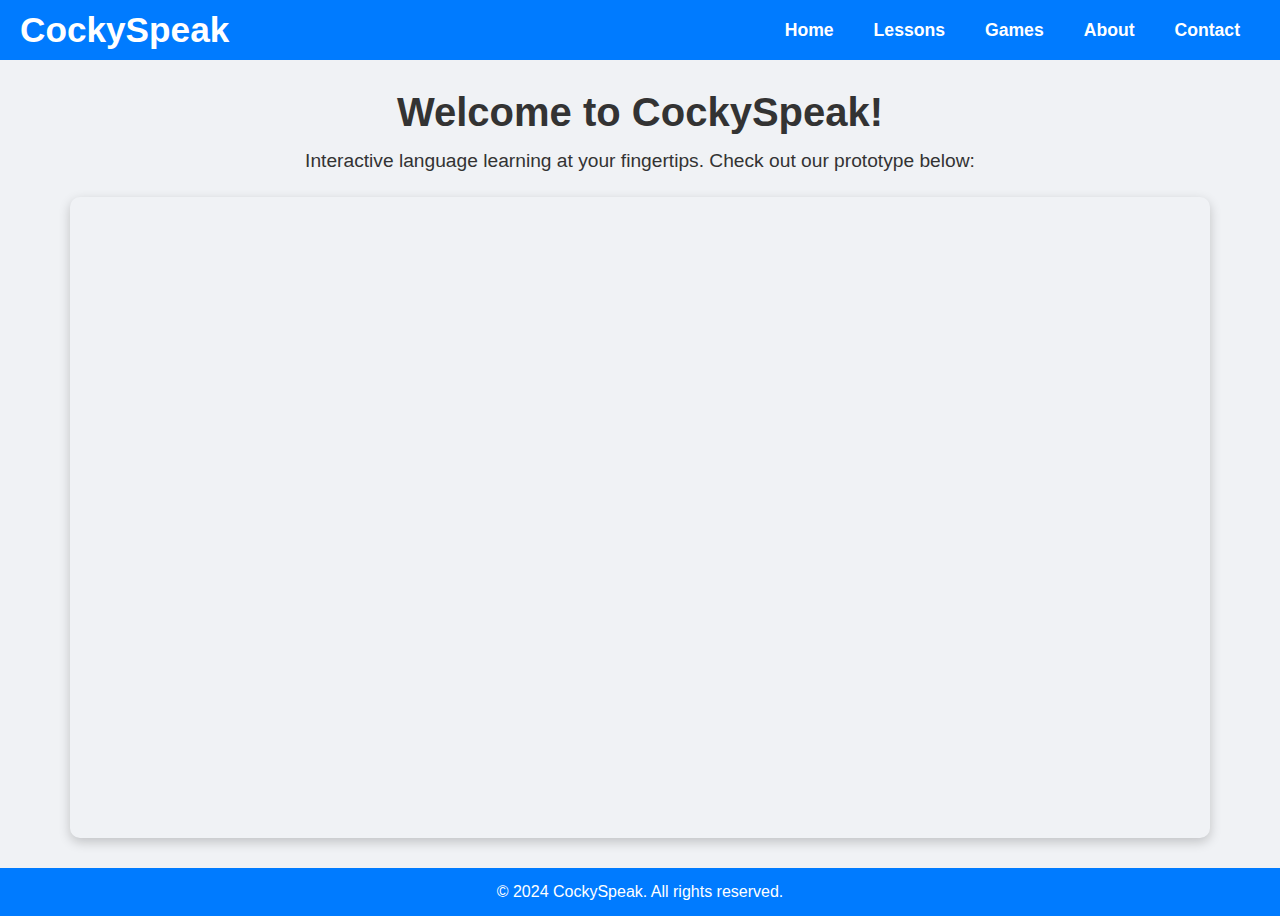
==== docs/index.html @ 4bd40aeb "Helvetica" ====
<!DOCTYPE html>
<html lang="en">
<head>
    <meta charset="UTF-8">
    <meta name="viewport" content="width=device-width, initial-scale=1.0">
    <title>CockySpeak</title>
    <link rel="stylesheet" href="../css/styles.css">
</head>
<body>
    <header>
        <div class="logo">
            <h1>CockySpeak</h1>
        </div>
        <nav>
            <ul>
                <li><a href="#">Home</a></li>
                <li><a href="#">Lessons</a></li>
                <li><a href="#">Games</a></li>
                <li><a href="#">About</a></li>
                <li><a href="#">Contact</a></li>
            </ul>
        </nav>
    </header>
    <main>
        <h2>Welcome to CockySpeak!</h2>
        <p>Interactive language learning at your fingertips. Check out our prototype below:</p>
        <div class="iframe-container">
            <iframe
                src="https://mockitt.wondershare.com/proto/1wK68bY4smquc1d8SJQBX/embed/v2/sharing?view_mode=read_only"
                allowTransparency="true"
                frameborder="0"
                allowfullscreen
            ></iframe>
        </div>
    </main>
    <footer>
        <p>&copy; 2024 CockySpeak. All rights reserved.</p>
    </footer>
</body>
</html>
---- css/styles.css ----
/* Reset Styles */
* {
    margin: 0;
    padding: 0;
    box-sizing: border-box;
}

/* Body Styling */
body {
    font-family: Helvetica;
    background-color: #f0f2f5;
    color: #333;
    display: flex;
    flex-direction: column;
    align-items: center;
    min-height: 100vh;
}

/* Header Styling */
header {
    width: 100%;
    background-color: #007bff;
    color: #fff;
    padding: 10px 20px;
    display: flex;
    justify-content: space-between;
    align-items: center;
}

.logo h1 {
    font-size: 2.2rem;
    font-weight: bold;
}

nav ul {
    display: flex;
    list-style-type: none;
}

nav ul li {
    margin: 0 20px;
}

nav ul li a {
    color: #fff;
    text-decoration: none;
    font-weight: 600;
    font-size: 1.1rem;
    transition: color 0.3s;
}

nav ul li a:hover {
    color: #ffeb3b;
}

/* Main Content Styling */
main {
    max-width: 1200px;
    width: 100%;
    padding: 30px;
    text-align: center;
}

main h2 {
    font-size: 2.5rem;
    margin-bottom: 15px;
}

main p {
    font-size: 1.2rem;
    margin-bottom: 25px;
}

/* Iframe Container */
.iframe-container {
    position: relative;
    width: 100%;
    padding-bottom: 56.25%; /* 16:9 Aspect Ratio */
    height: 0;
    overflow: hidden;
    border-radius: 10px;
    box-shadow: 0 4px 12px rgba(0, 0, 0, 0.2);
}

.iframe-container iframe {
    position: absolute;
    top: 0;
    left: 0;
    width: 100%;
    height: 100%;
    border: none;
}

/* Footer Styling */
footer {
    width: 100%;
    padding: 15px;
    background-color: #007bff;
    color: #fff;
    text-align: center;
    margin-top: auto;
}

/* Responsive Design */
@media (max-width: 768px) {
    header {
        flex-direction: column;
    }

    nav ul {
        flex-direction: column;
        margin-top: 10px;
    }

    nav ul li {
        margin: 10px 0;
    }

    .iframe-container {
        padding-bottom: 75%; /* Increased height for smaller screens */
    }
}
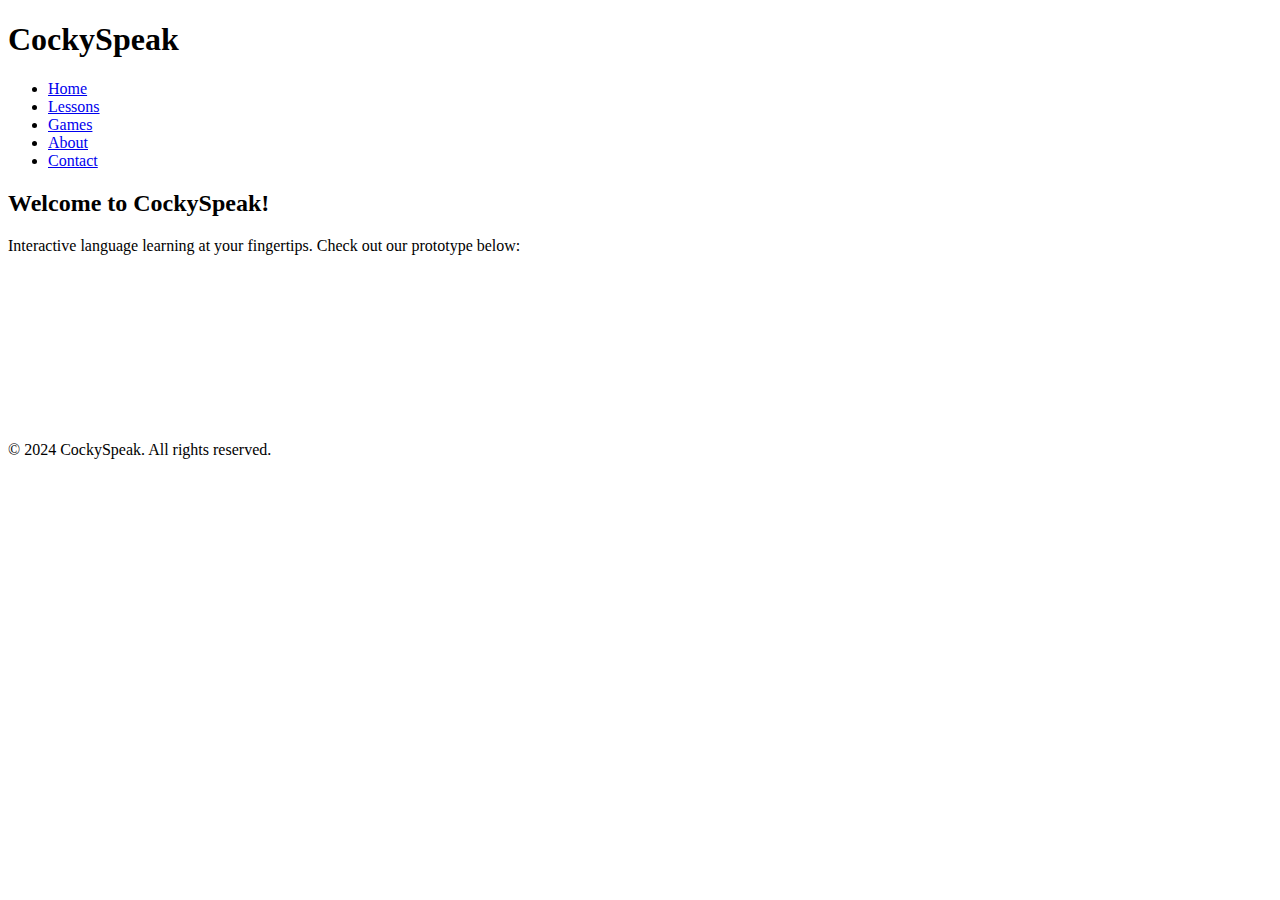
==== commit 25a3ab16: "Style" ====
--- a/docs/index.html
+++ b/docs/index.html
@@ -4,7 +4,7 @@
     <meta charset="UTF-8">
     <meta name="viewport" content="width=device-width, initial-scale=1.0">
     <title>CockySpeak</title>
-    <link rel="stylesheet" href="../css/styles.css">
+    <link rel="stylesheet" href="css/styles.css">
 </head>
 <body>
     <header>
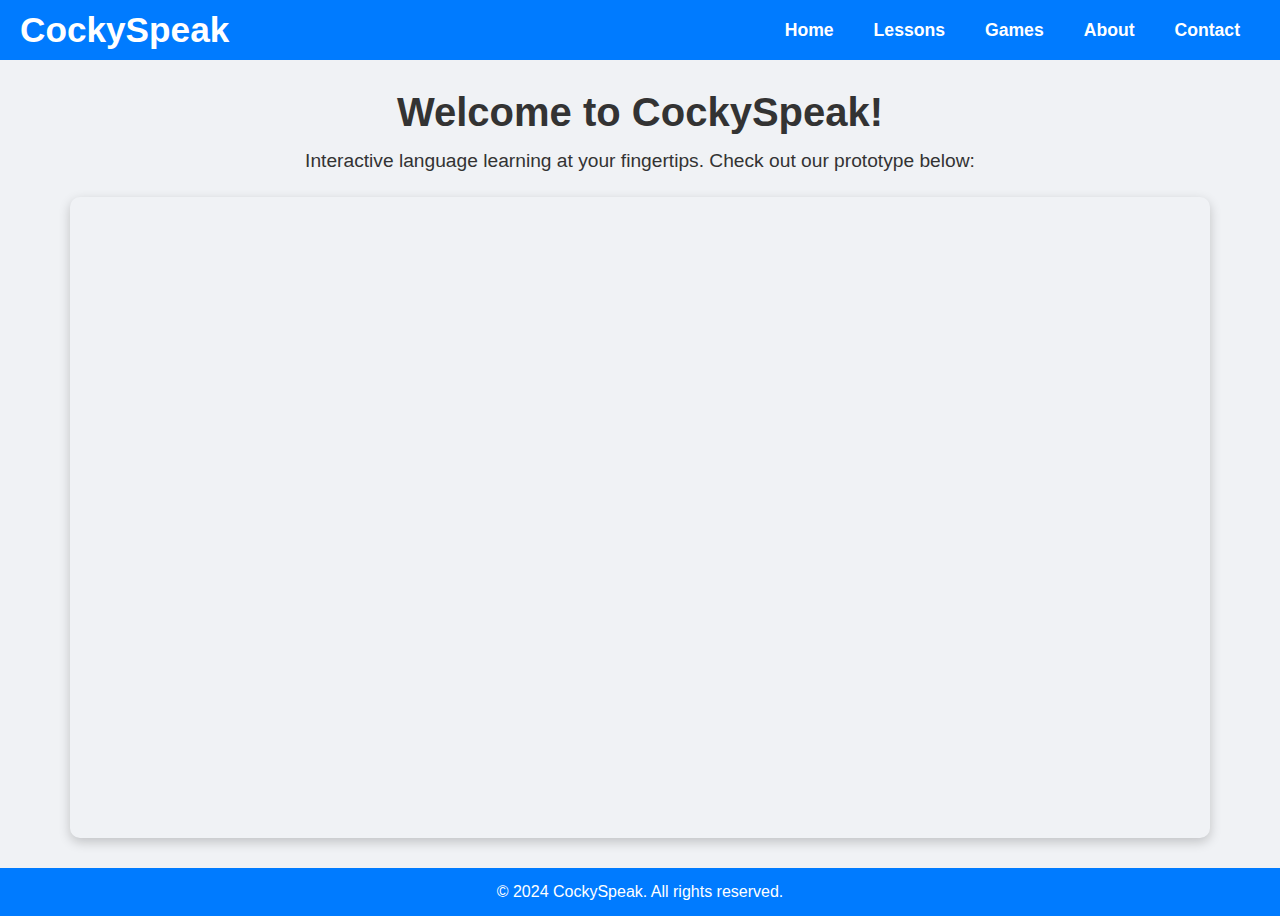
==== commit f8bab598: "moving files around" ====
--- a/docs/index.html
+++ b/docs/index.html
@@ -4,7 +4,7 @@
     <meta charset="UTF-8">
     <meta name="viewport" content="width=device-width, initial-scale=1.0">
     <title>CockySpeak</title>
-    <link rel="stylesheet" href="css/styles.css">
+    <link rel="stylesheet" href="styles.css">
 </head>
 <body>
     <header>
--- a/docs/styles.css
+++ b/docs/styles.css
@@ -0,0 +1,122 @@
+/* Reset Styles */
+* {
+    margin: 0;
+    padding: 0;
+    box-sizing: border-box;
+}
+
+/* Body Styling */
+body {
+    font-family: Helvetica;
+    background-color: #f0f2f5;
+    color: #333;
+    display: flex;
+    flex-direction: column;
+    align-items: center;
+    min-height: 100vh;
+}
+
+/* Header Styling */
+header {
+    width: 100%;
+    background-color: #007bff;
+    color: #fff;
+    padding: 10px 20px;
+    display: flex;
+    justify-content: space-between;
+    align-items: center;
+}
+
+.logo h1 {
+    font-size: 2.2rem;
+    font-weight: bold;
+}
+
+nav ul {
+    display: flex;
+    list-style-type: none;
+}
+
+nav ul li {
+    margin: 0 20px;
+}
+
+nav ul li a {
+    color: #fff;
+    text-decoration: none;
+    font-weight: 600;
+    font-size: 1.1rem;
+    transition: color 0.3s;
+}
+
+nav ul li a:hover {
+    color: #ffeb3b;
+}
+
+/* Main Content Styling */
+main {
+    max-width: 1200px;
+    width: 100%;
+    padding: 30px;
+    text-align: center;
+}
+
+main h2 {
+    font-size: 2.5rem;
+    margin-bottom: 15px;
+}
+
+main p {
+    font-size: 1.2rem;
+    margin-bottom: 25px;
+}
+
+/* Iframe Container */
+.iframe-container {
+    position: relative;
+    width: 100%;
+    padding-bottom: 56.25%; /* 16:9 Aspect Ratio */
+    height: 0;
+    overflow: hidden;
+    border-radius: 10px;
+    box-shadow: 0 4px 12px rgba(0, 0, 0, 0.2);
+}
+
+.iframe-container iframe {
+    position: absolute;
+    top: 0;
+    left: 0;
+    width: 100%;
+    height: 100%;
+    border: none;
+}
+
+/* Footer Styling */
+footer {
+    width: 100%;
+    padding: 15px;
+    background-color: #007bff;
+    color: #fff;
+    text-align: center;
+    margin-top: auto;
+}
+
+/* Responsive Design */
+@media (max-width: 768px) {
+    header {
+        flex-direction: column;
+    }
+
+    nav ul {
+        flex-direction: column;
+        margin-top: 10px;
+    }
+
+    nav ul li {
+        margin: 10px 0;
+    }
+
+    .iframe-container {
+        padding-bottom: 75%; /* Increased height for smaller screens */
+    }
+}
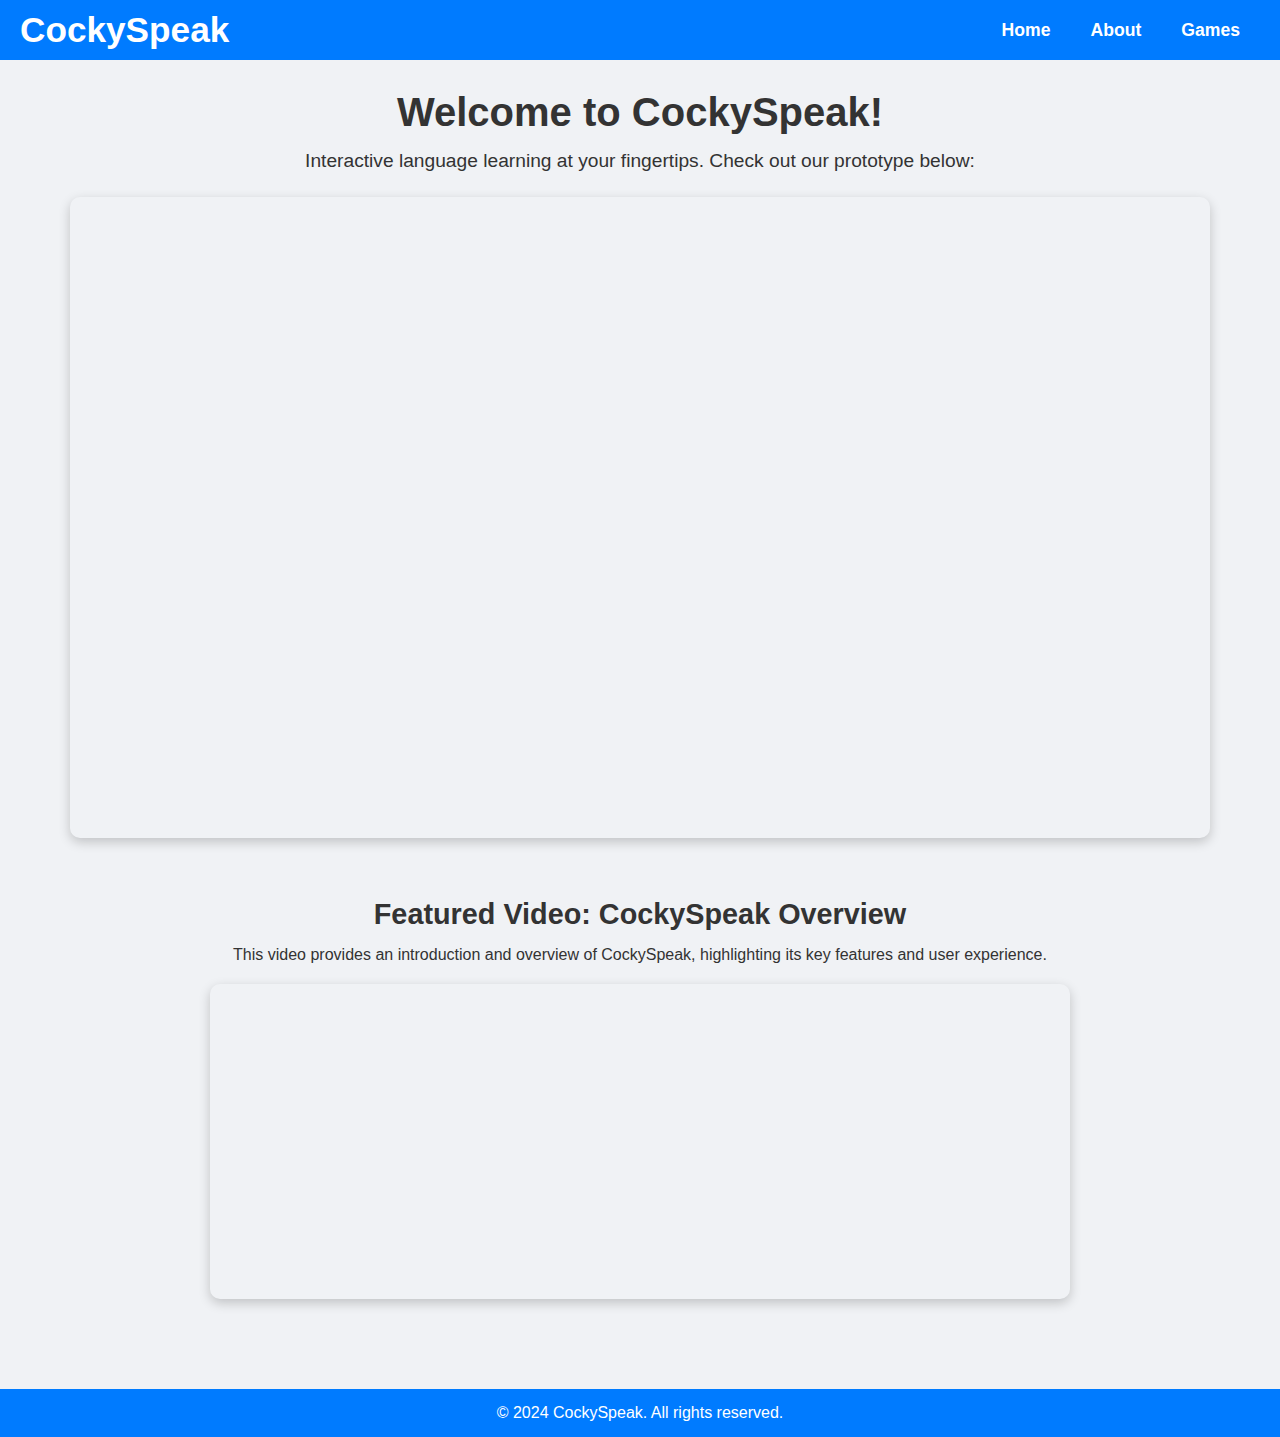
==== commit f79ef645: "added video player" ====
--- a/docs/index.html
+++ b/docs/index.html
@@ -13,17 +13,17 @@
         </div>
         <nav>
             <ul>
-                <li><a href="#">Home</a></li>
-                <li><a href="#">Lessons</a></li>
-                <li><a href="#">Games</a></li>
-                <li><a href="#">About</a></li>
-                <li><a href="#">Contact</a></li>
+                <li><a href="https://carsons21.github.io/Language-App-Project/">Home</a></li>
+                <li><a href="https://carsons21.github.io/Language-App-Project/about.html">About</a></li>
+                <li><a href="https://www.youtube.com/watch?v=dQw4w9WgXcQ&autoplay=1" target="_blank">Games</a></li>
             </ul>
         </nav>
     </header>
     <main>
         <h2>Welcome to CockySpeak!</h2>
         <p>Interactive language learning at your fingertips. Check out our prototype below:</p>
+
+        <!-- Prototype Iframe -->
         <div class="iframe-container">
             <iframe
                 src="https://mockitt.wondershare.com/proto/1wK68bY4smquc1d8SJQBX/embed/v2/sharing?view_mode=read_only"
@@ -32,6 +32,24 @@
                 allowfullscreen
             ></iframe>
         </div>
+
+        <!-- Embedded Video Section -->
+        <section class="project">
+            <h3>Featured Video: CockySpeak Overview</h3>
+            <p>This video provides an introduction and overview of CockySpeak, highlighting its key features and user experience.</p>
+
+            <!-- Embed the YouTube Video -->
+            <div class="video-container">
+                <iframe
+                    width="560"
+                    height="315"
+                    src="https://www.youtube.com/embed/7vC8bhQ_jtA"
+                    frameborder="0"
+                    allow="accelerometer; autoplay; clipboard-write; encrypted-media; gyroscope; picture-in-picture"
+                    allowfullscreen
+                ></iframe>
+            </div>
+        </section>
     </main>
     <footer>
         <p>&copy; 2024 CockySpeak. All rights reserved.</p>
--- a/docs/styles.css
+++ b/docs/styles.css
@@ -71,7 +71,7 @@
     margin-bottom: 25px;
 }
 
-/* Iframe Container */
+/* Iframe Container Styling */
 .iframe-container {
     position: relative;
     width: 100%;
@@ -89,6 +89,34 @@
     width: 100%;
     height: 100%;
     border: none;
+}
+
+/* Project Section Styling */
+.project {
+    max-width: 900px;
+    margin: 40px auto;
+    padding: 20px;
+    text-align: center;
+}
+
+.project h3 {
+    font-size: 1.8rem;
+    margin-bottom: 15px;
+}
+
+.project p {
+    font-size: 1rem;
+    margin-bottom: 20px;
+}
+
+/* Video Container Styling */
+.video-container {
+    display: flex;
+    justify-content: center;
+    align-items: center;
+    border-radius: 10px;
+    overflow: hidden;
+    box-shadow: 0 4px 12px rgba(0, 0, 0, 0.2);
 }
 
 /* Footer Styling */
@@ -117,6 +145,6 @@
     }
 
     .iframe-container {
-        padding-bottom: 75%; /* Increased height for smaller screens */
+        padding-bottom: 75%; /* Adjusted height for smaller screens */
     }
 }
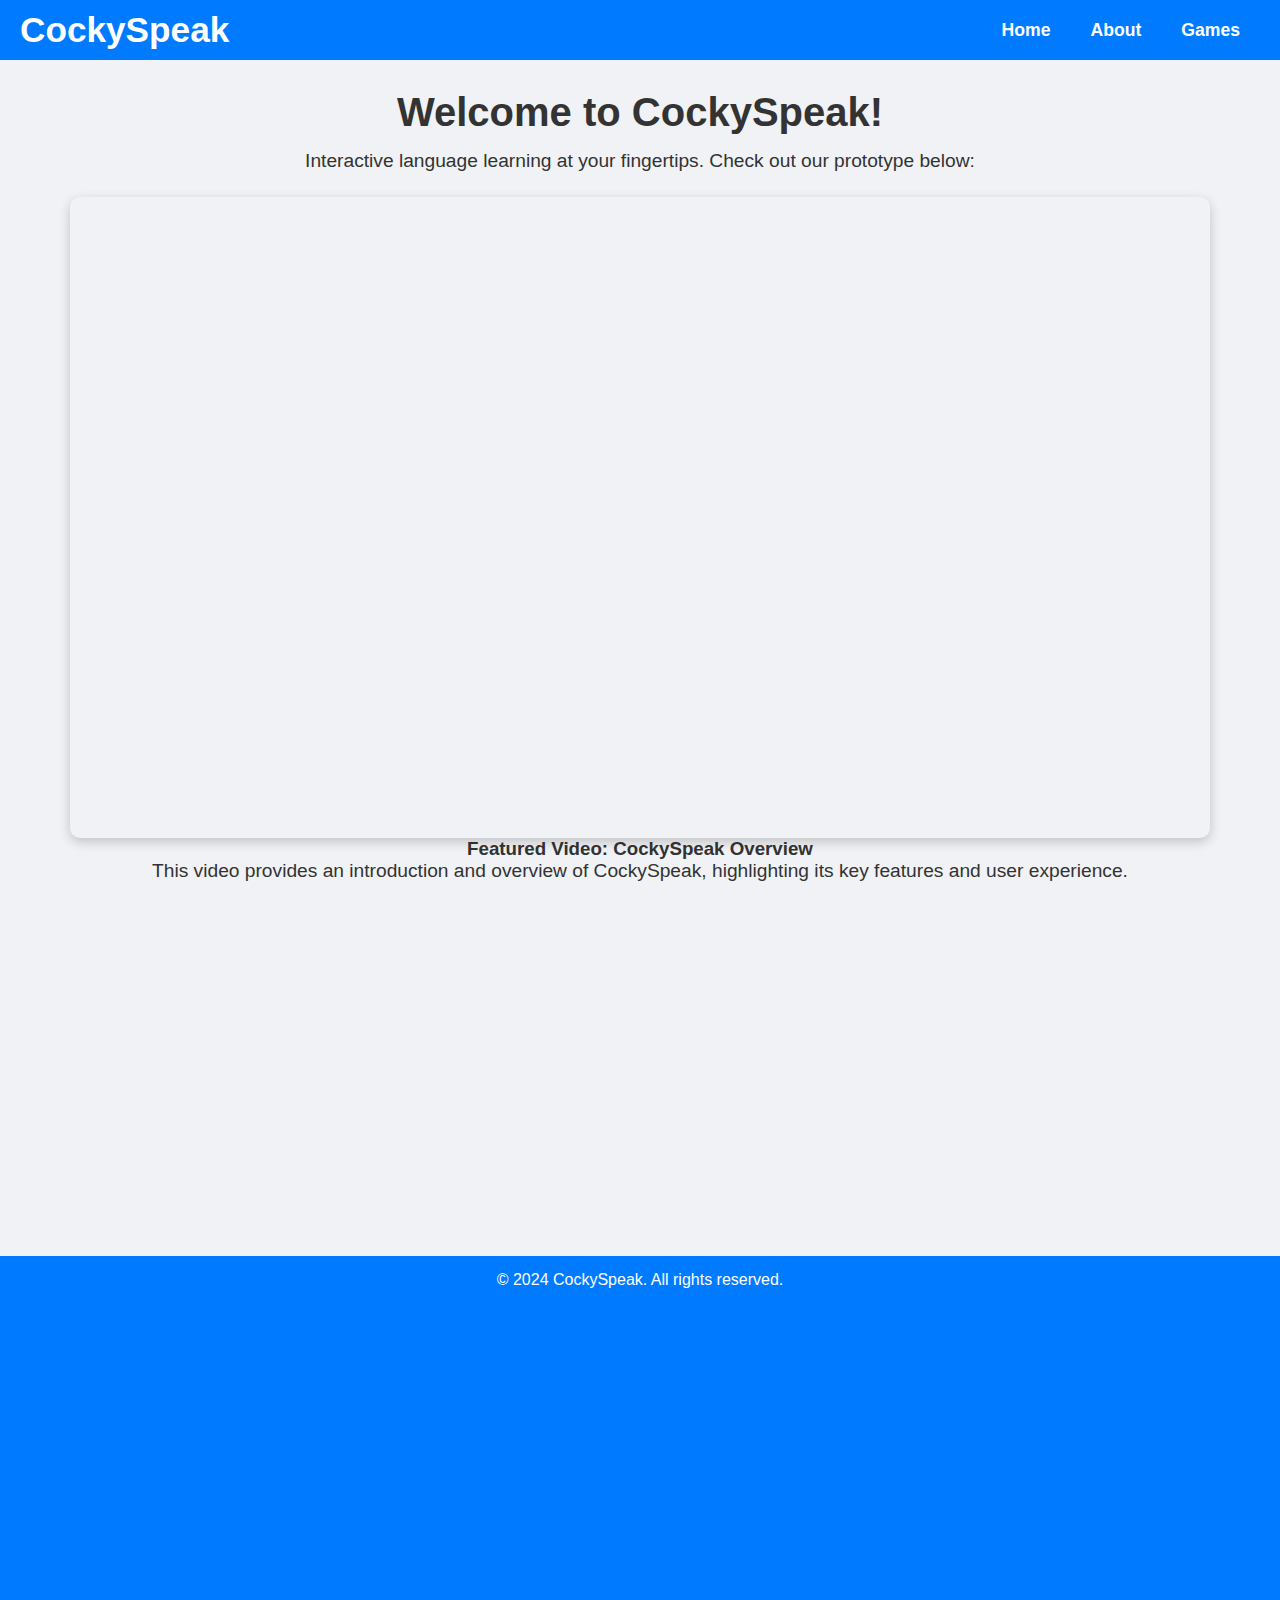
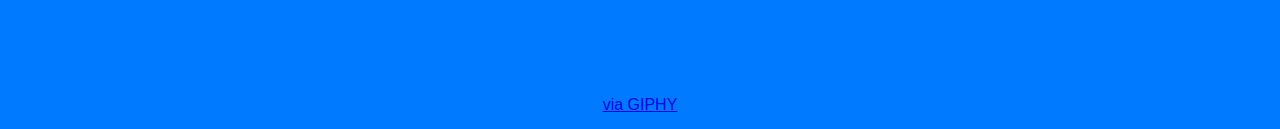
==== commit 80150638: "added funny gif" ====
--- a/docs/index.html
+++ b/docs/index.html
@@ -4,7 +4,7 @@
     <meta charset="UTF-8">
     <meta name="viewport" content="width=device-width, initial-scale=1.0">
     <title>CockySpeak</title>
-    <link rel="stylesheet" href="styles.css">
+    <link rel="stylesheet" href="../css/styles.css">
 </head>
 <body>
     <header>
@@ -23,7 +23,6 @@
         <h2>Welcome to CockySpeak!</h2>
         <p>Interactive language learning at your fingertips. Check out our prototype below:</p>
 
-        <!-- Prototype Iframe -->
         <div class="iframe-container">
             <iframe
                 src="https://mockitt.wondershare.com/proto/1wK68bY4smquc1d8SJQBX/embed/v2/sharing?view_mode=read_only"
@@ -33,12 +32,9 @@
             ></iframe>
         </div>
 
-        <!-- Embedded Video Section -->
         <section class="project">
             <h3>Featured Video: CockySpeak Overview</h3>
             <p>This video provides an introduction and overview of CockySpeak, highlighting its key features and user experience.</p>
-
-            <!-- Embed the YouTube Video -->
             <div class="video-container">
                 <iframe
                     width="560"
@@ -53,6 +49,19 @@
     </main>
     <footer>
         <p>&copy; 2024 CockySpeak. All rights reserved.</p>
+
+        <!-- GIPHY Embed -->
+        <div class="giphy-container">
+            <iframe
+                src="https://giphy.com/embed/ghHDuqJ1uh9vP2gKdC"
+                width="480"
+                height="403"
+                frameborder="0"
+                class="giphy-embed"
+                allowfullscreen
+            ></iframe>
+            <p><a href="https://giphy.com/gifs/chicken-bro-ghHDuqJ1uh9vP2gKdC">via GIPHY</a></p>
+        </div>
     </footer>
 </body>
 </html>
--- a/css/styles.css
+++ b/css/styles.css
@@ -0,0 +1,122 @@
+/* Reset Styles */
+* {
+    margin: 0;
+    padding: 0;
+    box-sizing: border-box;
+}
+
+/* Body Styling */
+body {
+    font-family: Helvetica;
+    background-color: #f0f2f5;
+    color: #333;
+    display: flex;
+    flex-direction: column;
+    align-items: center;
+    min-height: 100vh;
+}
+
+/* Header Styling */
+header {
+    width: 100%;
+    background-color: #007bff;
+    color: #fff;
+    padding: 10px 20px;
+    display: flex;
+    justify-content: space-between;
+    align-items: center;
+}
+
+.logo h1 {
+    font-size: 2.2rem;
+    font-weight: bold;
+}
+
+nav ul {
+    display: flex;
+    list-style-type: none;
+}
+
+nav ul li {
+    margin: 0 20px;
+}
+
+nav ul li a {
+    color: #fff;
+    text-decoration: none;
+    font-weight: 600;
+    font-size: 1.1rem;
+    transition: color 0.3s;
+}
+
+nav ul li a:hover {
+    color: #ffeb3b;
+}
+
+/* Main Content Styling */
+main {
+    max-width: 1200px;
+    width: 100%;
+    padding: 30px;
+    text-align: center;
+}
+
+main h2 {
+    font-size: 2.5rem;
+    margin-bottom: 15px;
+}
+
+main p {
+    font-size: 1.2rem;
+    margin-bottom: 25px;
+}
+
+/* Iframe Container */
+.iframe-container {
+    position: relative;
+    width: 100%;
+    padding-bottom: 56.25%; /* 16:9 Aspect Ratio */
+    height: 0;
+    overflow: hidden;
+    border-radius: 10px;
+    box-shadow: 0 4px 12px rgba(0, 0, 0, 0.2);
+}
+
+.iframe-container iframe {
+    position: absolute;
+    top: 0;
+    left: 0;
+    width: 100%;
+    height: 100%;
+    border: none;
+}
+
+/* Footer Styling */
+footer {
+    width: 100%;
+    padding: 15px;
+    background-color: #007bff;
+    color: #fff;
+    text-align: center;
+    margin-top: auto;
+}
+
+/* Responsive Design */
+@media (max-width: 768px) {
+    header {
+        flex-direction: column;
+    }
+
+    nav ul {
+        flex-direction: column;
+        margin-top: 10px;
+    }
+
+    nav ul li {
+        margin: 10px 0;
+    }
+
+    .iframe-container {
+        padding-bottom: 75%; /* Increased height for smaller screens */
+    }
+}
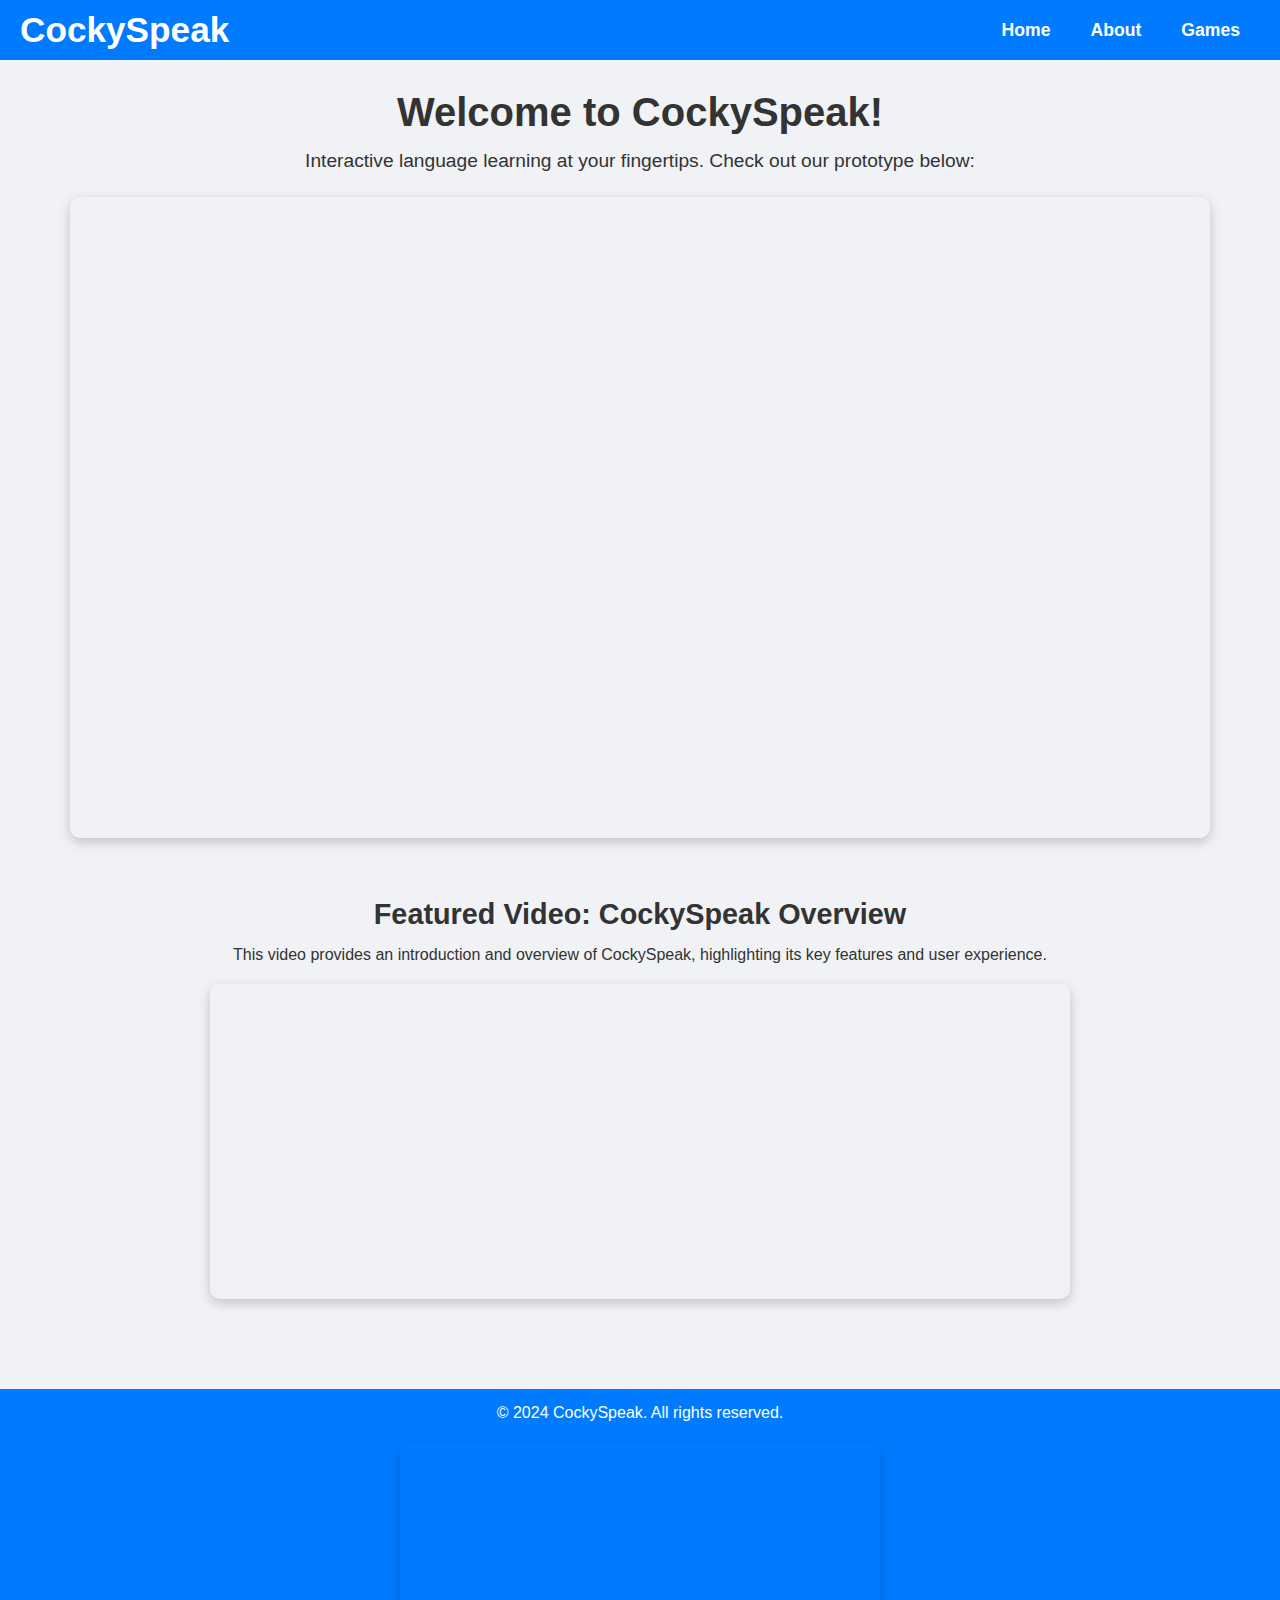
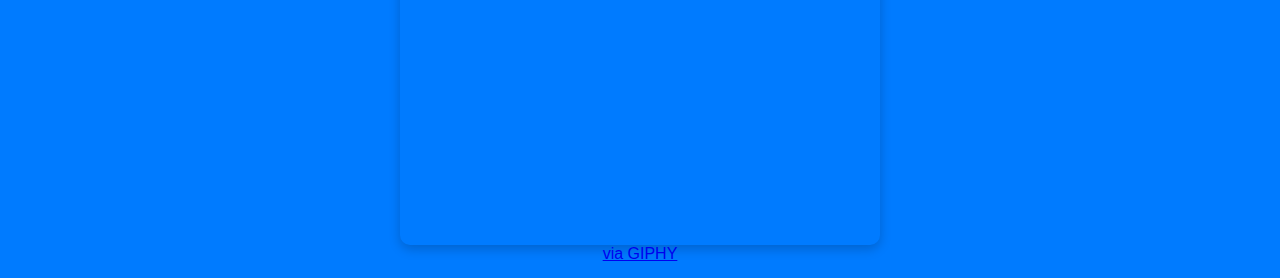
==== commit 18d8bb9d: "styling" ====
--- a/docs/index.html
+++ b/docs/index.html
@@ -4,7 +4,7 @@
     <meta charset="UTF-8">
     <meta name="viewport" content="width=device-width, initial-scale=1.0">
     <title>CockySpeak</title>
-    <link rel="stylesheet" href="../css/styles.css">
+    <link rel="stylesheet" href="styles.css">
 </head>
 <body>
     <header>
--- a/docs/styles.css
+++ b/docs/styles.css
@@ -0,0 +1,162 @@
+/* Reset Styles */
+* {
+    margin: 0;
+    padding: 0;
+    box-sizing: border-box;
+}
+
+/* Body Styling */
+body {
+    font-family: Helvetica;
+    background-color: #f0f2f5;
+    color: #333;
+    display: flex;
+    flex-direction: column;
+    align-items: center;
+    min-height: 100vh;
+}
+
+/* Header Styling */
+header {
+    width: 100%;
+    background-color: #007bff;
+    color: #fff;
+    padding: 10px 20px;
+    display: flex;
+    justify-content: space-between;
+    align-items: center;
+}
+
+.logo h1 {
+    font-size: 2.2rem;
+    font-weight: bold;
+}
+
+nav ul {
+    display: flex;
+    list-style-type: none;
+}
+
+nav ul li {
+    margin: 0 20px;
+}
+
+nav ul li a {
+    color: #fff;
+    text-decoration: none;
+    font-weight: 600;
+    font-size: 1.1rem;
+    transition: color 0.3s;
+}
+
+nav ul li a:hover {
+    color: #ffeb3b;
+}
+
+/* Main Content Styling */
+main {
+    max-width: 1200px;
+    width: 100%;
+    padding: 30px;
+    text-align: center;
+}
+
+main h2 {
+    font-size: 2.5rem;
+    margin-bottom: 15px;
+}
+
+main p {
+    font-size: 1.2rem;
+    margin-bottom: 25px;
+}
+
+/* Iframe Container Styling */
+.iframe-container {
+    position: relative;
+    width: 100%;
+    padding-bottom: 56.25%; /* 16:9 Aspect Ratio */
+    height: 0;
+    overflow: hidden;
+    border-radius: 10px;
+    box-shadow: 0 4px 12px rgba(0, 0, 0, 0.2);
+}
+
+.iframe-container iframe {
+    position: absolute;
+    top: 0;
+    left: 0;
+    width: 100%;
+    height: 100%;
+    border: none;
+}
+
+/* Project Section Styling */
+.project {
+    max-width: 900px;
+    margin: 40px auto;
+    padding: 20px;
+    text-align: center;
+}
+
+.project h3 {
+    font-size: 1.8rem;
+    margin-bottom: 15px;
+}
+
+.project p {
+    font-size: 1rem;
+    margin-bottom: 20px;
+}
+
+/* Video Container Styling */
+.video-container {
+    display: flex;
+    justify-content: center;
+    align-items: center;
+    border-radius: 10px;
+    overflow: hidden;
+    box-shadow: 0 4px 12px rgba(0, 0, 0, 0.2);
+}
+
+/* Footer Styling */
+footer {
+    width: 100%;
+    padding: 15px;
+    background-color: #007bff;
+    color: #fff;
+    text-align: center;
+    margin-top: auto;
+}
+
+/* Responsive Design */
+@media (max-width: 768px) {
+    header {
+        flex-direction: column;
+    }
+
+    nav ul {
+        flex-direction: column;
+        margin-top: 10px;
+    }
+
+    nav ul li {
+        margin: 10px 0;
+    }
+
+    .iframe-container {
+        padding-bottom: 75%; /* Adjusted height for smaller screens */
+    }
+}
+/* GIPHY Embed Styling */
+.giphy-container {
+    display: flex;
+    flex-direction: column;
+    align-items: center;
+    margin-top: 20px;
+}
+
+.giphy-embed {
+    border-radius: 10px;
+    box-shadow: 0 4px 12px rgba(0, 0, 0, 0.2);
+}
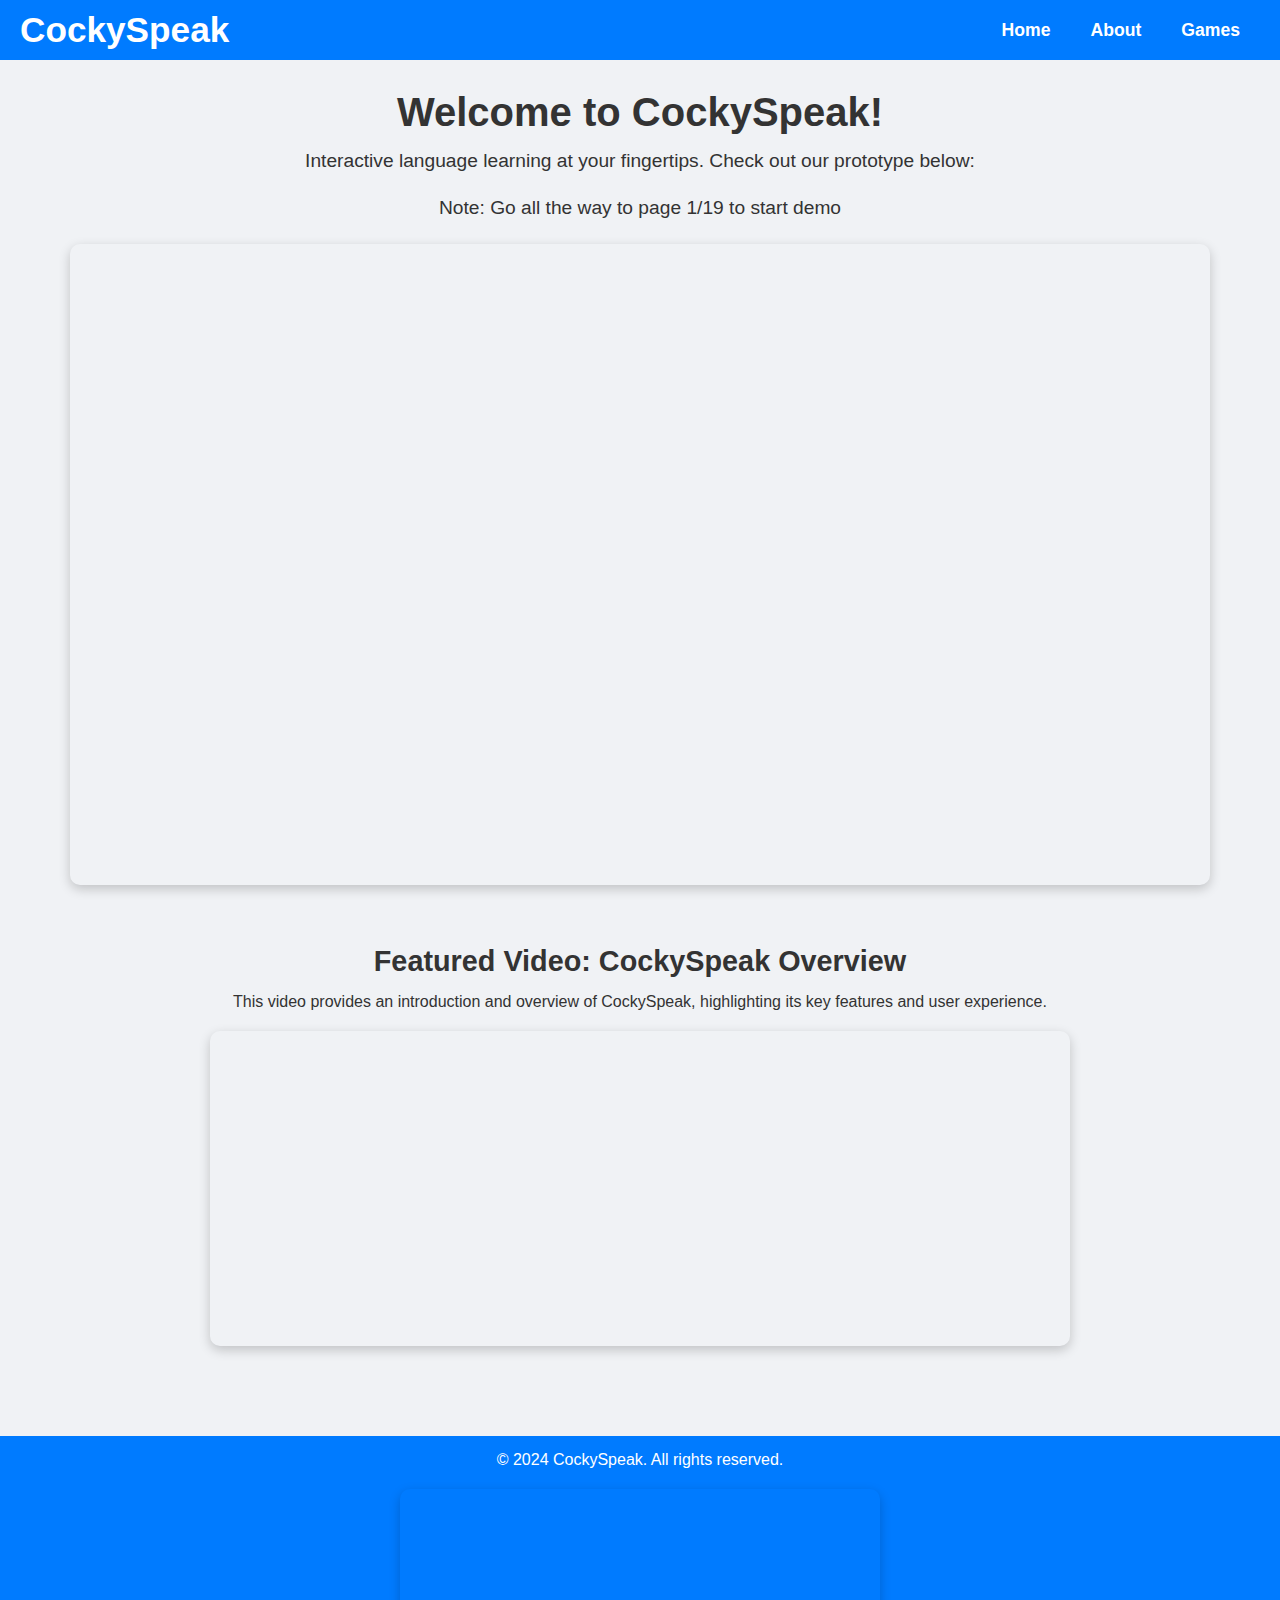
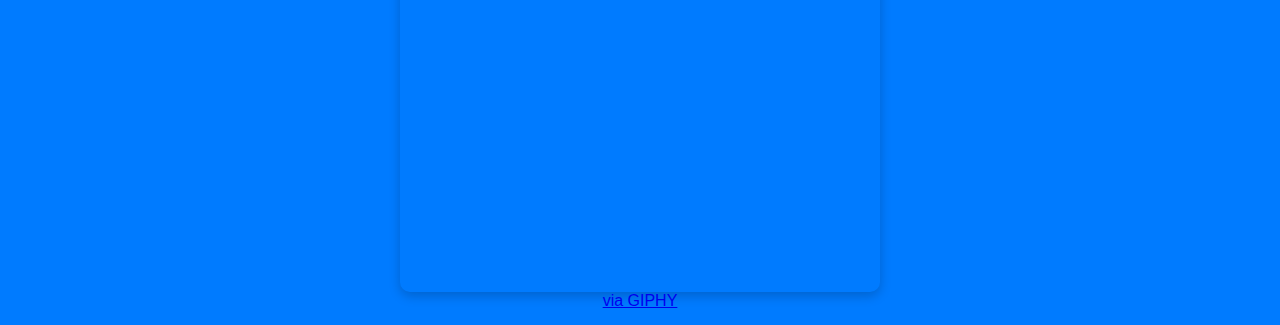
==== commit 5db2ebc1: "redo" ====
--- a/docs/index.html
+++ b/docs/index.html
@@ -22,14 +22,13 @@
     <main>
         <h2>Welcome to CockySpeak!</h2>
         <p>Interactive language learning at your fingertips. Check out our prototype below:</p>
+        <p>Note: Go all the way to page 1/19 to start demo</p>
 
         <div class="iframe-container">
-            <iframe
-                src="https://mockitt.wondershare.com/proto/1wK68bY4smquc1d8SJQBX/embed/v2/sharing?view_mode=read_only"
-                allowTransparency="true"
-                frameborder="0"
-                allowfullscreen
-            ></iframe>
+            <iframe src="https://mockitt.wondershare.com/proto/2ySyGyvJsmufntwwdnNMK/embed/v2/sharing?view_mode=read_only"
+             allowTransparency="true" 
+             frameborder="0">
+            </iframe>
         </div>
 
         <section class="project">
@@ -39,7 +38,7 @@
                 <iframe
                     width="560"
                     height="315"
-                    src="https://www.youtube.com/embed/7vC8bhQ_jtA"
+                    src="https://www.youtube.com/embed/dlc2cEREkQY"
                     frameborder="0"
                     allow="accelerometer; autoplay; clipboard-write; encrypted-media; gyroscope; picture-in-picture"
                     allowfullscreen
--- a/docs/styles.css
+++ b/docs/styles.css
@@ -160,3 +160,19 @@
     border-radius: 10px;
     box-shadow: 0 4px 12px rgba(0, 0, 0, 0.2);
 }
+
+
+/* Image Container Styling */
+.image-container {
+    display: flex;
+    justify-content: center;
+    margin-top: 20px;
+}
+
+.image-container img {
+    max-width: 600px; /* Set the maximum width of the image */
+    width: 100%; /* Ensure responsiveness */
+    height: auto;
+    border-radius: 10px;
+    box-shadow: 0 4px 12px rgba(0, 0, 0, 0.2);
+}
